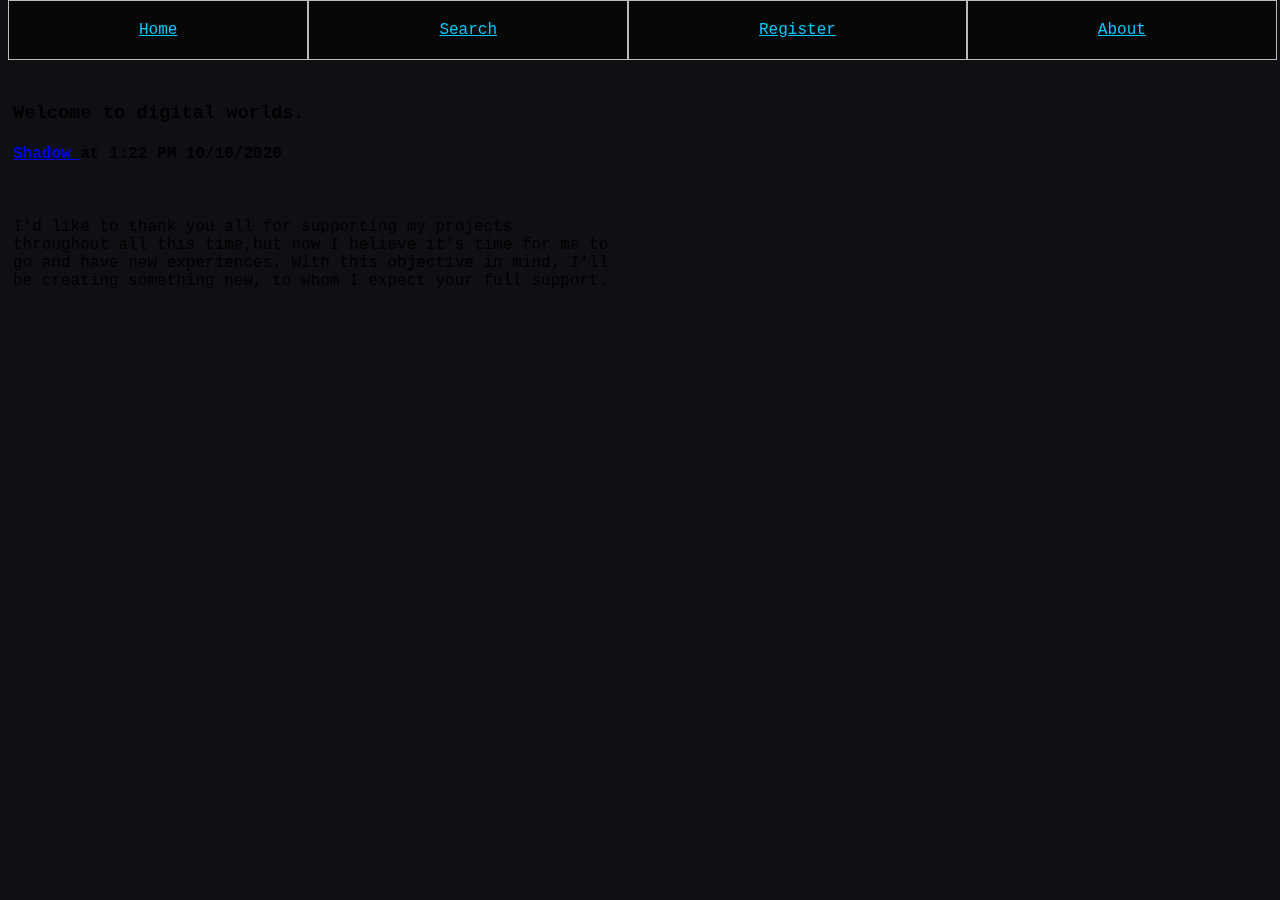
==== server/index.html @ bf4d73c0 "v0.0.1" ====
<!DOCTYPE html>
<title>Digital Worlds !</title>
<html>
<head>
	<link rel="stylesheet" href="./css/style.css">
	
	<ul>
		<li><a-navbar><a href="index.html">Home</a></a-navbar></li>
		<li><a-navbar><a href="index.html">Search</a></a-navbar></li>
		<li><a-navbar><a href="register.html">Register</a></a-navbar></li>
		<li><a-navbar><a href="index.html">About</a></a-navbar></li>	
	</ul>
	
</head>
	
<body>
<post>
<h3> Welcome to digital worlds. </h3>
<h4> <a href="./php/player.php?Name=Shadow"> Shadow </a> at 1:22 PM 10/10/2020 </h4>
<post-content>
<p> I'd like to thank you all for supporting my projects throughout all this time,but now I believe it's time for me to go and have new experiences. 
	With this objective in mind, I'll be creating something new, to whom I expect your full support.</p>
</post-content>
</post>
</body>

</html>
---- server/css/style.css ----
body {
	background-color: #0E1013;
}
h1 {
	font-size: 40px;
}
a-navbar {
	display: block;
	padding: 20px;
	padding-right: 130px;
	padding-left: 130px;
	background-color: #070707;
	font-family: Consolas, "Andale Mono", "Lucida Console", "Lucida Sans Typewriter", Monaco, "Courier New", "monospace", "fantasy";
	font-size: 16px;
}
li {
	float: left;
	border-right: 1px solid #bbb;
	border-left: 1px solid #bbb;
	border-bottom: 1px solid #bbb;
	border-top: 1px solid #bbb;
}
li a{
	color: #00C9FC;
}
ul {
	position: fixed;
	top: 0;
	width: 100%;
	list-style-type: none;
	margin: 0;
  	padding: 0;
}
post {
	padding-top: 75px;
	padding-left: 5px;
	position: absolute;
	width: 600px;
	text-align: left;
	font-family: Consolas, "Andale Mono", "Lucida Console", "Lucida Sans Typewriter", Monaco, "Courier New", "monospace", "fantasy";
	font-size: 16px;
}
post-content {
	padding: 15px;
	font-family: Consolas, "Andale Mono", "Lucida Console", "Lucida Sans Typewriter", Monaco, "Courier New", "monospace", "fantasy";
	font-size: 16px;
}
avatar {
	position: absolute;
	left: 0;
	margin-top: -22.5px;
	margin-left: 50px;
}
profile {
	color:chartreuse;
}
label {
	display: block;
	padding-top: 50px;
	padding-left: 50px;
}
form {
	padding-left: 550px;
	padding-top: 50px;
}
s-button {
	display: block;
	padding-top: 15px;
	padding-left: 55px;
}
img-frame {
	border: 2px solid #008AA0;
	display: block;
	margin: 0 auto;
	max-width: 128px;
	max-height: 128px;
	/*margin-top: 16px;
	margin-left: 0px;*/
	padding: 0px;
}
img {
	max-width: 128px;
	max-height: 128px;
}
stats-frame {
	position: relative;
	display: block;
	border: 2px solid #008AA0;
	max-height: 512px;
	color: #00B3FF;
	margin-top: 4px;
}
#name-header {
	text-align: center;
	color: #00B3FF;
	font-size: 16px;
	margin-left: 0;
	min-height: 16px;
	padding-bottom: 3px;
	width: 100%;
}
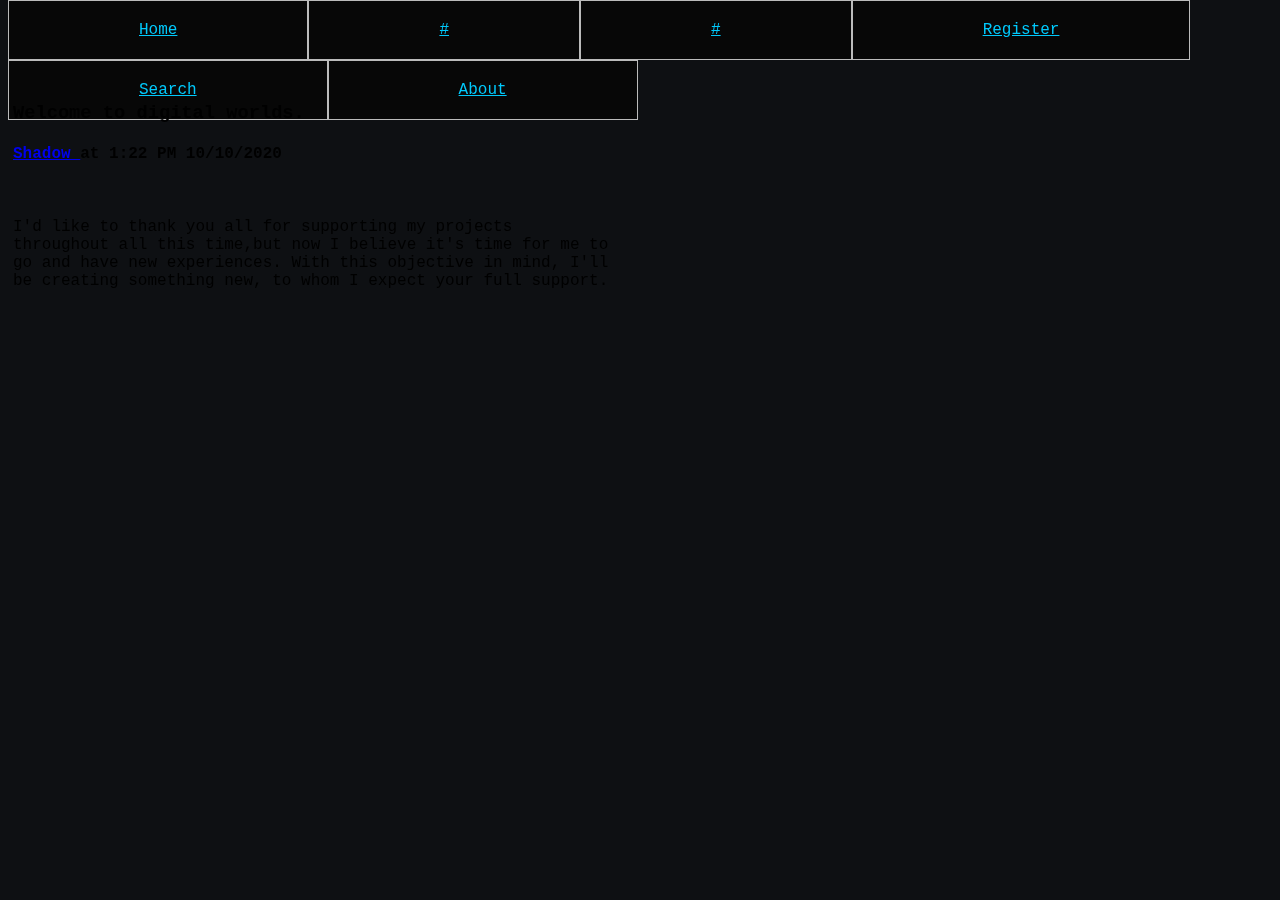
==== commit 6a656385: "v0.0.1b" ====
--- a/server/index.html
+++ b/server/index.html
@@ -6,8 +6,10 @@
 	
 	<ul>
 		<li><a-navbar><a href="index.html">Home</a></a-navbar></li>
-		<li><a-navbar><a href="index.html">Search</a></a-navbar></li>
+		<li><a-navbar><a href="#">#</a></a-navbar></li>
+		<li><a-navbar><a href="#">#</a></a-navbar></li>
 		<li><a-navbar><a href="register.html">Register</a></a-navbar></li>
+		<li><a-navbar><a href="search.html">Search</a></a-navbar></li>
 		<li><a-navbar><a href="index.html">About</a></a-navbar></li>	
 	</ul>
 	
--- a/server/css/style.css
+++ b/server/css/style.css
@@ -60,8 +60,12 @@
 	padding-left: 50px;
 }
 form {
-	padding-left: 550px;
-	padding-top: 50px;
+	text-align: center;
+	color: #00B3FF;
+	
+}
+center-input {
+	margin-left: 40px;
 }
 s-button {
 	display: block;
@@ -90,6 +94,9 @@
 	color: #00B3FF;
 	margin-top: 4px;
 }
+text-center {
+	
+}
 #name-header {
 	text-align: center;
 	color: #00B3FF;
